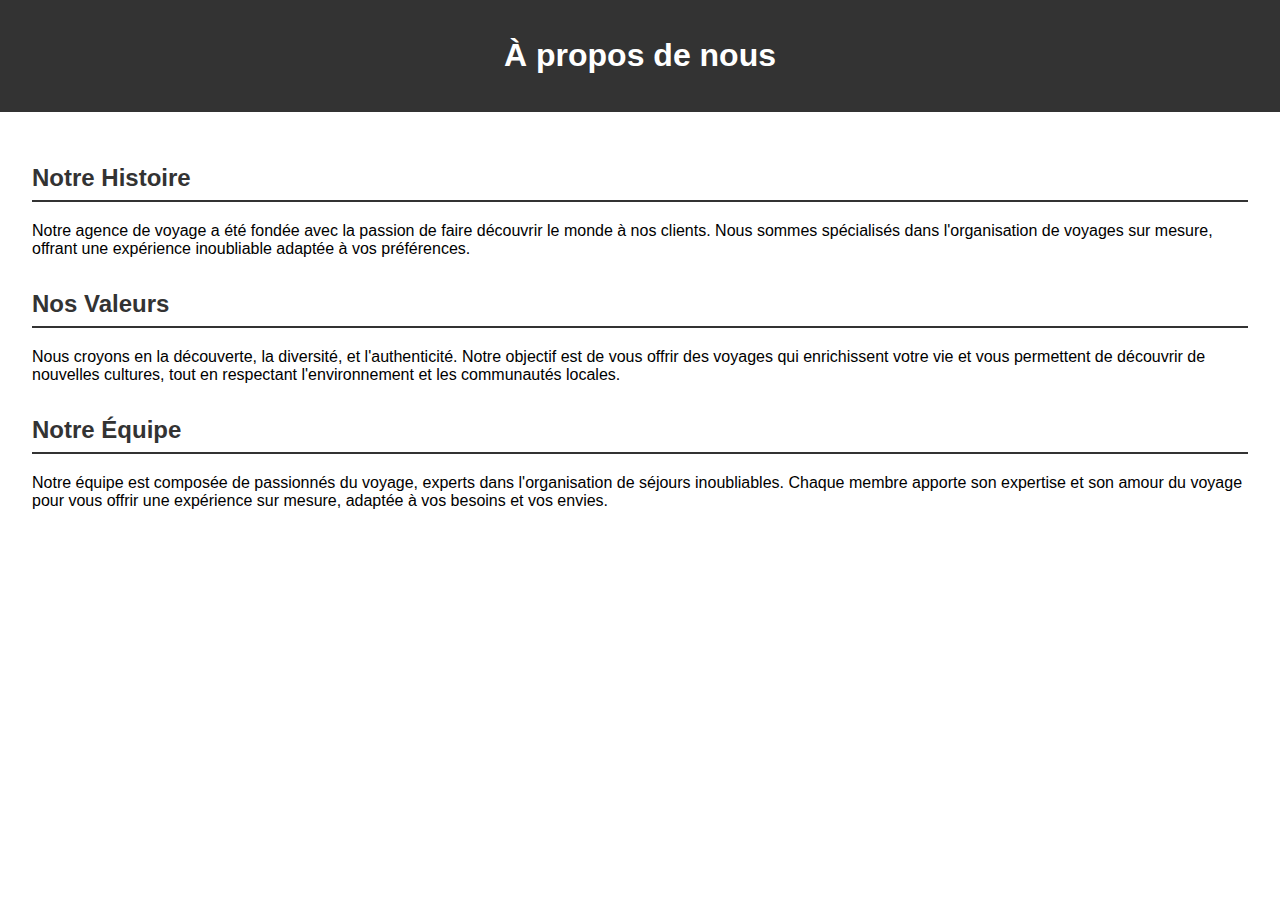
==== apropos/apropos.html @ 2e364b49 "first commit" ====
<!DOCTYPE html>
<html lang="fr">
<head>
    <meta charset="UTF-8">
    <meta name="viewport" content="width=device-width, initial-scale=1.0">
    <title>À propos</title>
    <link rel="stylesheet" href="apropos.css">
</head>
<body>
    <header>
        <h1>À propos de nous</h1>
    </header>

    <main>
        <section>
            <h2>Notre Histoire</h2>
            <p>Notre agence de voyage a été fondée avec la passion de faire découvrir le monde à nos clients. Nous sommes spécialisés dans l'organisation de voyages sur mesure, offrant une expérience inoubliable adaptée à vos préférences.</p>
        </section>
        <section>
            <h2>Nos Valeurs</h2>
            <p>Nous croyons en la découverte, la diversité, et l'authenticité. Notre objectif est de vous offrir des voyages qui enrichissent votre vie et vous permettent de découvrir de nouvelles cultures, tout en respectant l'environnement et les communautés locales.</p>
        </section>
        <section>
            <h2>Notre Équipe</h2>
            <p>Notre équipe est composée de passionnés du voyage, experts dans l'organisation de séjours inoubliables. Chaque membre apporte son expertise et son amour du voyage pour vous offrir une expérience sur mesure, adaptée à vos besoins et vos envies.</p>
        </section>
    </main>
</body>
</html>
---- apropos/apropos.css ----
body {
    font-family: Arial, sans-serif;
    margin: 0;
    padding: 0;
}

header {
    background-color: #333;
    color: white;
    text-align: center;
    padding: 1rem 0;
}

main {
    padding: 2rem;
}

section {
    margin-bottom: 2rem;
}

h2 {
    color: #333;
    border-bottom: 2px solid #333;
    padding-bottom: 0.5rem;
}

ul {
    list-style: none;
    padding: 0;
}

ul li {
    background-color: #f9f9f9;
    margin: 0.5rem 0;
    padding: 0.5rem;
    border: 1px solid #ddd;
}
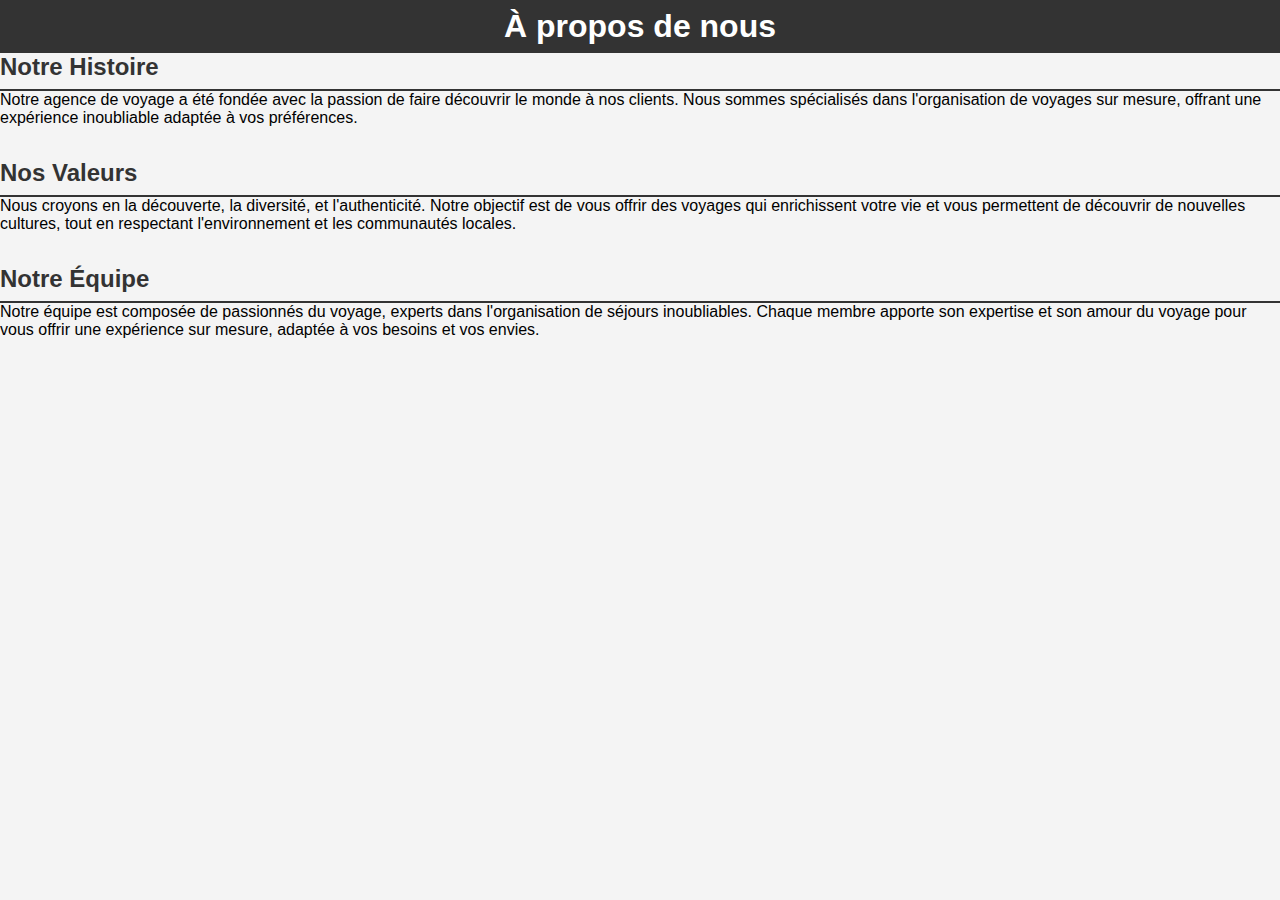
==== commit 9480e8b3: "commit" ====
--- a/apropos/apropos.html
+++ b/apropos/apropos.html
@@ -4,7 +4,7 @@
     <meta charset="UTF-8">
     <meta name="viewport" content="width=device-width, initial-scale=1.0">
     <title>À propos</title>
-    <link rel="stylesheet" href="apropos.css">
+    <link rel="stylesheet" href="../Style.css">
 </head>
 <body>
     <header>
--- a/Style.css
+++ b/Style.css
@@ -0,0 +1,143 @@
+* {
+    margin: 0;
+    padding: 0;
+    box-sizing: border-box;
+    font-family: Arial, sans-serif;
+}
+
+body {
+    font-family: Arial, sans-serif;
+    background-color: #f4f4f4;
+    margin: 0;
+    padding: 0;
+}
+
+
+
+header, footer {
+    background-color: #333;
+    color: white;
+    text-align: center;
+    padding: 0.5rem 0;
+}
+
+nav {
+    margin-bottom: 2rem;
+    text-align: center;
+}
+
+.menu {
+    display: flex;
+    justify-content: center;
+    gap: 2rem;
+    list-style: none;
+    padding: 0;
+}
+
+.menu li {
+    display: inline;
+}
+
+.menu a {
+    text-decoration: none;
+    color: #333;
+    font-weight: bold;
+}
+
+.menu a:hover {
+    text-decoration: underline;
+}
+
+.accueil-image {
+    background-image: url( "images/land.jpg");
+    background-repeat: no-repeat;
+    /* background-size: 300px 100px; */
+}
+
+section {
+    margin-bottom: 2rem;
+}
+
+h1 {
+    margin: 0;
+}
+
+h2 {
+    color: #333;
+    border-bottom: 2px solid #333;
+    padding-bottom: 0.5rem;
+}
+
+ul {
+    list-style: none;
+    padding: 0;
+}
+
+ul li {
+    background-color: #f9f9f9;
+    margin: 0.5rem 0;
+    padding: 0.5rem;
+    border: 1px solid #ddd;
+}
+
+img {
+    width: 500px;
+    height: 300px;
+}
+
+.input {
+    margin-bottom: 15px;
+}
+
+input, textarea {
+    width: 100%;
+    padding: 10px;
+    border: 1px solid #ccc;
+    border-radius: 5px;
+}
+
+button {
+    background-color: #4CAF50;
+    color: white;
+    padding: 10px 20px;
+    border: none;
+    border-radius: 5px;
+}
+
+button:hover {
+    background-color: #218838;
+}
+
+.cards-container {
+    display: grid;
+    grid-template-columns: repeat(3, 1fr);
+    gap: 1.5rem;
+    padding: 2rem;
+}
+
+.card {
+    border: 1px solid #ddd;
+    border-radius: 8px;
+    overflow: hidden;
+    box-shadow: 0 2px 5px rgba(0, 0, 0, 0.1);
+    cursor: pointer;
+    text-align: center;
+    background-color: #fff;
+}
+
+.card img {
+    width: 100%;
+    height: auto;
+}
+
+.card h3 {
+    margin: 1rem 0;
+    font-size: 1.2rem;
+    color: #333;
+}
+
+.card:hover {
+    box-shadow: 0 4px 10px rgba(0, 0, 0, 0.2);
+    transform: scale(1.05);
+    transition: transform 0.3s ease, box-shadow 0.3s ease;
+}
